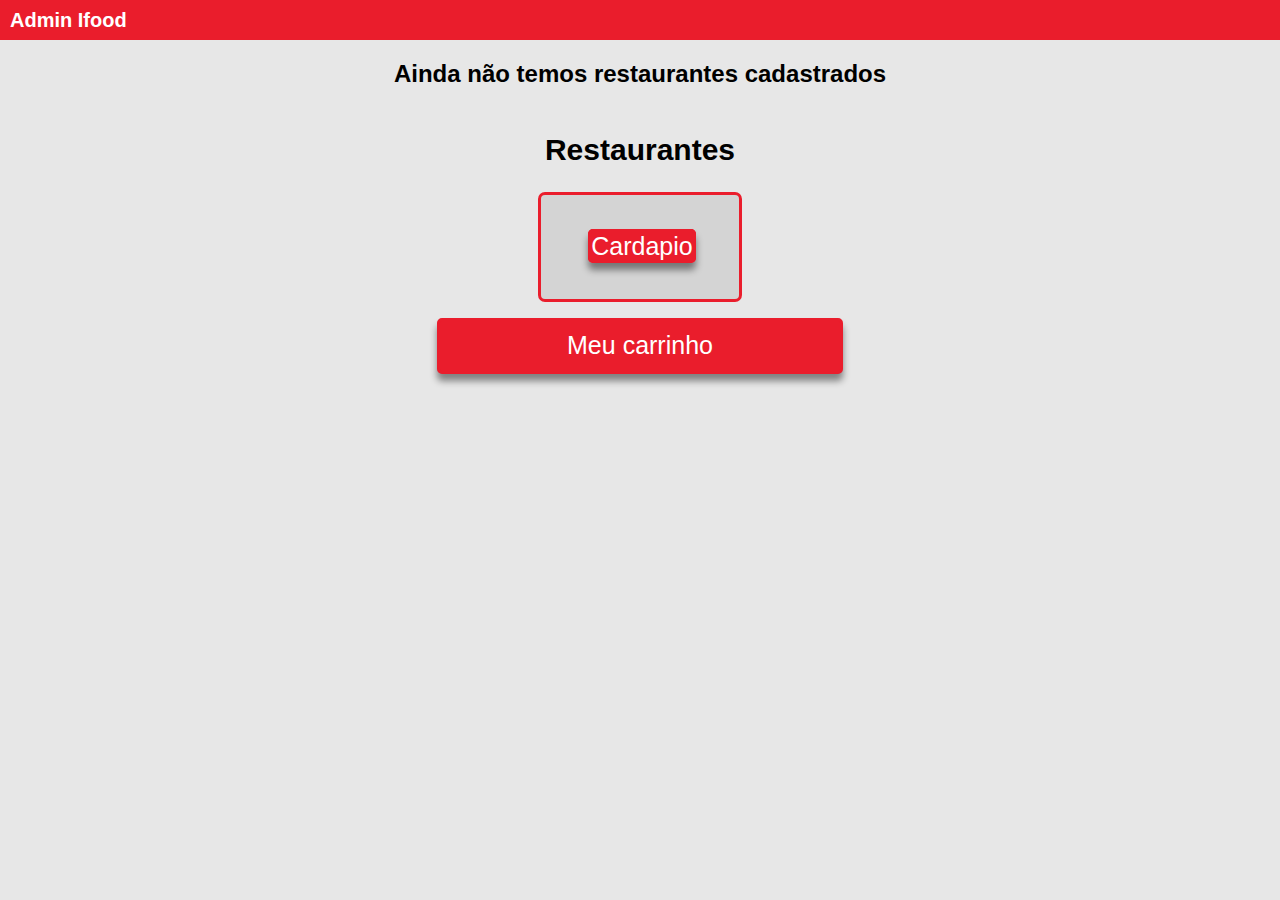
==== cliente/src/main/resources/templates/index.html @ 997372d2 "add client side" ====
<!DOCTYPE html>
<html lang="en">
<head>
    <meta charset="UTF-8">
    <title>Admin ifood</title>
</head>
<body >
    <div  class="header">
        <span>Admin Ifood</span>
    </div>
    <div th:switch="${restaurantes}" style=" width: 100%; display:flex; align-items: center; justify-content: center; flex-direction: column;">
        <h2 th:case="null">Ainda não temos restaurantes cadastrados</h2>
        <div th:case="*">
            <div style="width: 100%; display: flex; justify-content: center;">

                <h2 style="font-size: 30px;">Restaurantes</h2>
            </div>
            
            <div style="border: #EA1D2C 3px solid ; border-radius: 7px; font-size: 25px; background-color: rgba(0, 0, 0, 0.082);">

                <table style="margin:20px; color: #000000bd;">
                    
                    <tr th:each="restaurante: ${restaurantes}">
                        <td style="font-weight: 600;" th:text="${restaurante.nome}"></td>
                        <td><a th:href="@{/detalhes/{id}(id=${restaurante.id})}">Cardapio</a></td>
    
    
                    </tr>
                </table>
            </div>
        </div>
        <p><a href="/carrinho">Meu carrinho</a></p>
    </div>
</body>
</html>

<style>
    body{
        margin: 0px;  font-family: 'Trebuchet MS', sans-serif; background-color: #e7e7e7;
    }
    .header{
        display:flex ; 
        justify-content: left; 
        align-items: center;

        background-color: #EA1D2C; 
        height: 40px;
        width: 100%; 
    }

    .header >span{
        margin-left:10px; color: #fff; font-weight: bold; font-size: 20px;
    }
    td > a{
        text-decoration: none;
        color: #fff;
        border: #EA1D2C solid 3px;
        background-color: #EA1D2C;
       
        border-radius: 5px;
        height: 20px; 
        margin: 0px 20px 0px 20px;
        box-shadow: 0px 7px 7px 0px #00000071 ;
    }
    tr{
        height: 60px;
    }
    p{
        display: flex;
    }
    p > a {
        display: flex;
        align-items: center;
        justify-content: center;
        text-decoration: none;
        color: #fff;
        border: #EA1D2C solid 3px;
        background-color: #EA1D2C;
        height: 50px;
        width: 400px;
        border-radius: 5px;
        font-size: 25px;
        margin: 0px 20px 0px 20px;
        box-shadow: 0px 7px 7px 0px #00000071 ;
        text-align: center;
    }
    
</style>
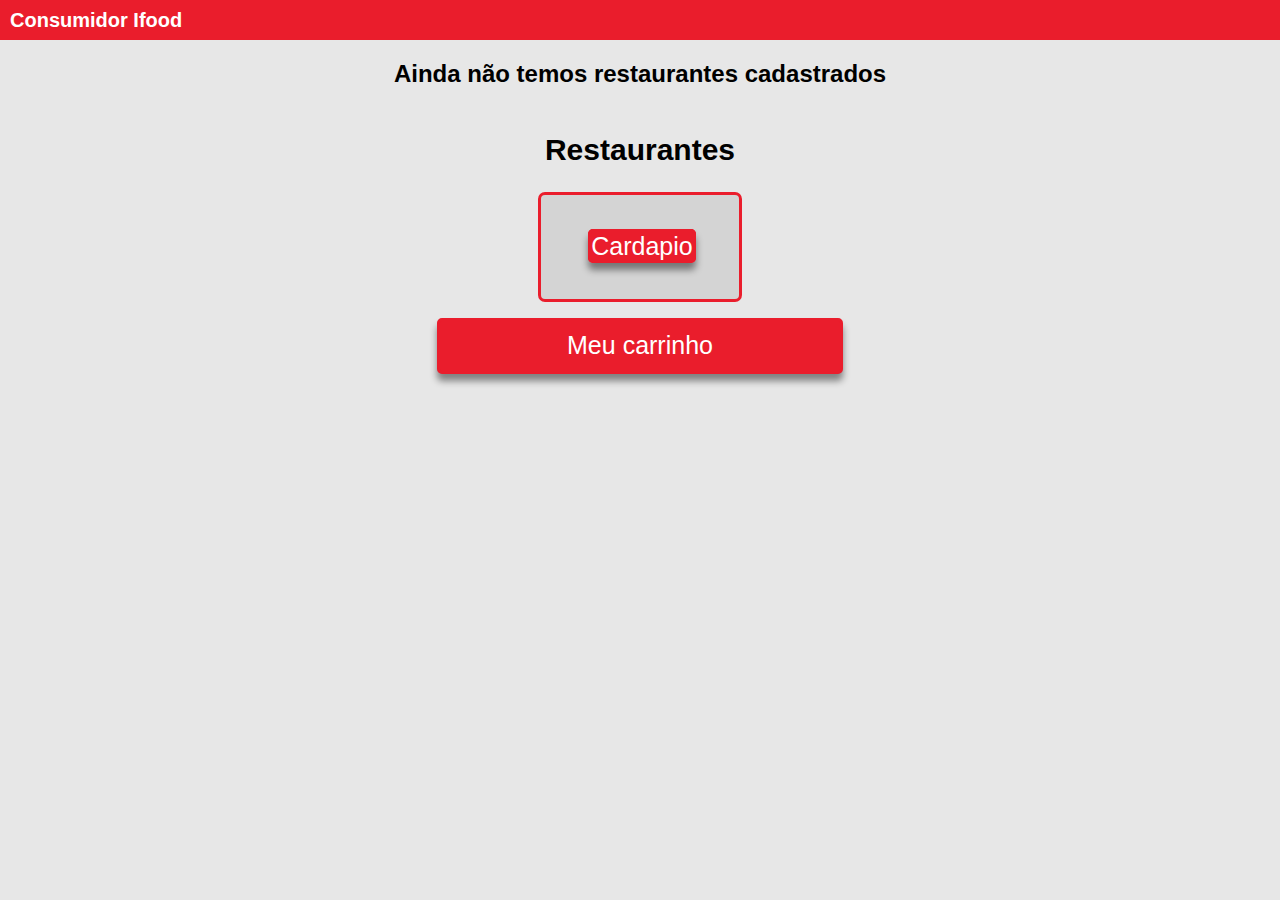
==== commit 55fb47d7: "ajustes" ====
--- a/cliente/src/main/resources/templates/index.html
+++ b/cliente/src/main/resources/templates/index.html
@@ -2,11 +2,11 @@
 <html lang="en">
 <head>
     <meta charset="UTF-8">
-    <title>Admin ifood</title>
+    <title>Consumidor ifood</title>
 </head>
 <body >
     <div  class="header">
-        <span>Admin Ifood</span>
+        <span>Consumidor Ifood</span>
     </div>
     <div th:switch="${restaurantes}" style=" width: 100%; display:flex; align-items: center; justify-content: center; flex-direction: column;">
         <h2 th:case="null">Ainda não temos restaurantes cadastrados</h2>
@@ -56,7 +56,6 @@
         color: #fff;
         border: #EA1D2C solid 3px;
         background-color: #EA1D2C;
-       
         border-radius: 5px;
         height: 20px; 
         margin: 0px 20px 0px 20px;
